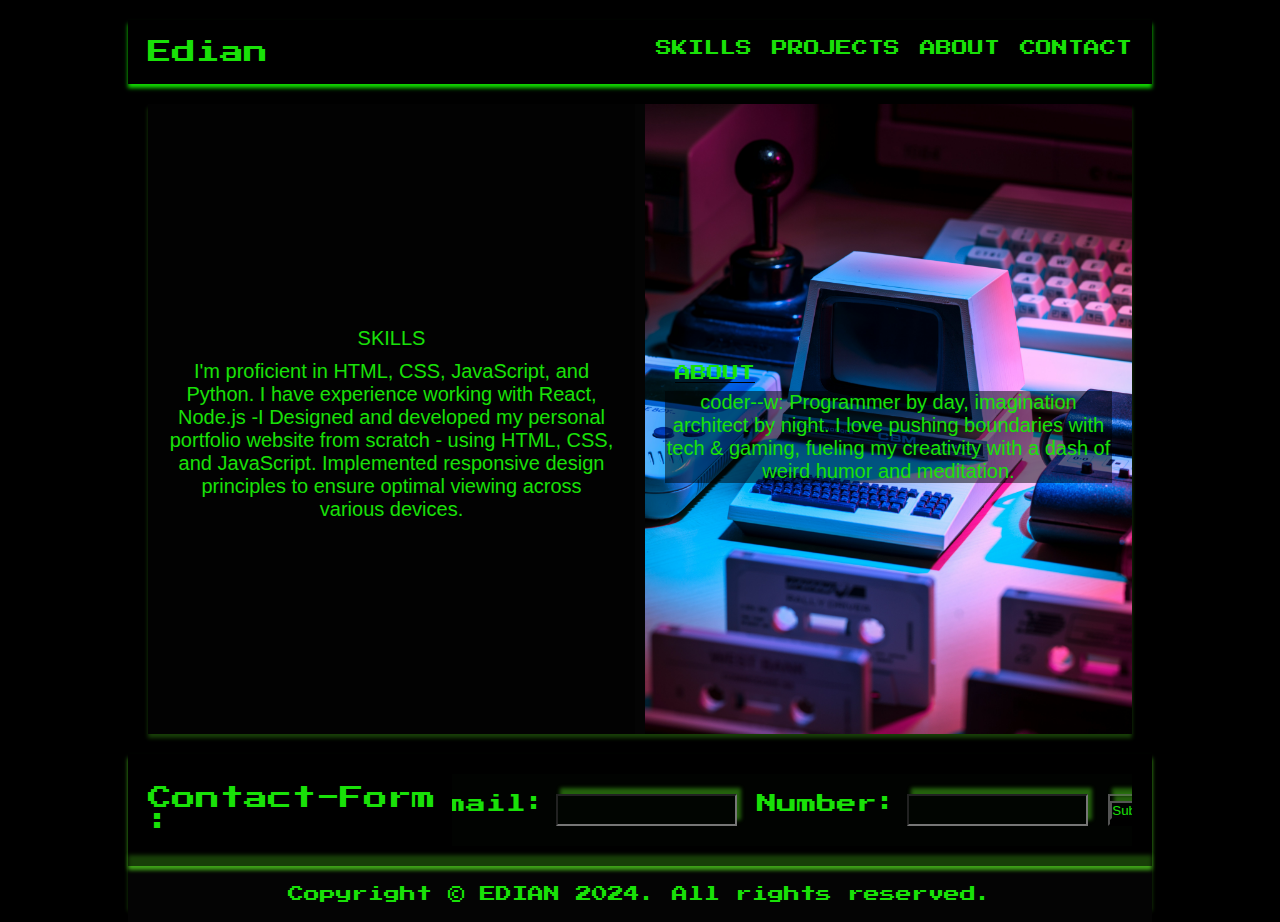
==== index.html @ 00d3ce1b "fixed some css" ====
<!DOCTYPE html>
<html lang="en">
  <head>
    <meta charset="UTF-8" />
    <meta name="viewport" content="width=device-width, initial-scale=1.0" />
    <title>MY PAGE</title>
    <link
      href="https://fonts.cdnfonts.com/css/porter-sans-block"
      rel="stylesheet"
    />
    <link
      href="https://fonts.googleapis.com/css?family=Press+Start+2P:regular"
      rel="stylesheet"
    />
    <link rel="stylesheet" href="./style.css" />
    <link
      rel="stylesheet"
      href="https://cdnjs.cloudflare.com/ajax/libs/font-awesome/6.0.0-beta3/css/all.min.css"
      crossorigin="anonymous"
    />
  </head>
  <body>
    <nav class="navigationBar">
      <div class ="logo">
        <a href="./index.html" class="logo">Edian</a>
      </div>
      <ul class="nav-items">
        <li><a href="./skills.html">SKILLS</a></li>
        <li><a href="./projects.html">PROJECTS</a></li>
        <li><a href="./about.html">ABOUT</a></li>
        <li><a href="./contact.html">CONTACT</a></li>
      </ul>
    </nav>
    <main class="main-and-contact ">
    <div class="mainContent">
      <div class="right-content">
        
        
        <div class="centered">
          <header class="content-header">SKILLS</header>
          <span>
          I'm proficient in HTML, CSS, JavaScript, and Python. I have experience
          working with React, Node.js -I Designed and developed my personal
          portfolio website from scratch - using HTML, CSS, and JavaScript.
          Implemented responsive design principles to ensure optimal viewing
          across various devices.
        </span>
      </div>
      </div>
      <div class="left-content">
 
        
        <div class="centered">
          <header class="content-header">ABOUT</header>
          <p>
          coder--w: Programmer by day, imagination architect by night. I love
          pushing boundaries with tech & gaming, fueling my creativity with a
          dash of weird humor and meditation.
        </p>
        </div>
      </div>
    </div>
    <div class="contact-me">
      <div class =" form-header">Contact-Form :</div>
      <form class="contact-form">
        <label for="email">Email:</label>
        <input typ3 JNVBM6NV 9ISXDZ="email" id="email" name="email" required />
        <br />
        <label for="number">Number:</label>
        <input type="number" id="number" name="number" required />
        <br /><br />
       <button class="btn "><input type="submit" value="Submit" />
      </button>
      </form>
    </div>
  </main>
    </div>
    <footer class="footer">
      <div class="copyright">
        <p>Copyright © EDIAN 2024. All rights reserved.</p>
      </div>
    </footer>

    <script src="script.js"></script>
  </body>
</html>
---- style.css ----
@import url("https://fonts.cdnfonts.com/css/porter-sans-block");
@import url("https://fonts.googleapis.com/css?family=Press+Start+2P:regular");

* {
  padding: 0 ;
  margin: 0;
  box-sizing: border-box;
}
body {
  display: flex;
  flex-direction: column;
  background-color: #000;
  font-family:  "Press Start 2P",sans-serif;
margin: auto;
  width: 80%;
  height: 100vh;
  padding-top: 20px;

}
.main-and-content {
  flex-grow: 1;
}

p,a,li,label,input ,span{
 color: rgba(25, 225, 8, 1);
}

header{
  color: rgba(25, 225, 8, 1);
  text-decoration: underline black;
  padding: 10px;
}

.navigationBar {
  display:flex;
  flex-direction: row;
  justify-content: space-between;
  width: 100%;
  padding: 20px;
  background-color: #000;

  box-shadow: 0px 4px 4px rgba(20, 255, 0, 0.85);
  
}

.logo {
  float: left;
  font-size: 24px;
  color: rgba(25, 225, 8, 1);
  text-decoration: none;
  
}

.nav-items {
  display: flex;
  flex-direction: row;
  gap: 20px;
}
.nav-items li {
  list-style: none;
}
.nav-items a{
  text-decoration: none;
}


.mainContent {
  display: grid;
  grid-template-columns: 1fr 1fr;
  grid-template-rows: 70vh;
  gap: 10px;
  margin :20px;                 
  background-color: rgba(202, 201, 201, 0.02);
  box-shadow: 0px 4px 4px rgba(78, 207, 27, 0.3);
}

 
.right-content {
  display: flex;
  flex-direction: column;
  justify-content: center;
  align-items: center;
  gap: 10px;
  padding: 20px;
  overflow: hidden;
  text-overflow: ellipsis;
  white-space: clip;
}

.left-content {
  display: flex;
  flex-direction: column;
  justify-content: center;
  align-items: center;
  gap: 10px;
  padding: 20px;
  
  background-image: url("Images/lorenzo-herrera-p0j-mE6mGo4-unsplash.jpg");
  background-size: cover;
  background-position: center;
}
.right-content p{
  background-color: rgba(0, 0, 0, 0.5);;
}
.right-content,
.left-content p {  /* Style the paragraph within left-content */
  font-size: 20px;
  background-color: rgba(0, 0, 0, 0.5);
  font-family: "Porter Sans Block", sans-serif;
  text-align: center;
}

.contact-me {
  display: flex;
  flex-direction: row;
  justify-content: space-around;
  align-items: center;
  gap: 10px;
  padding: 20px;
  box-shadow:0px 4px 4px rgba(78, 207, 27, 0.8);
}

.contact-me .form-header {
  display: flex;
  flex-direction: column;
  font-size: 24px;
  gap: 20px;
  color: rgba(25, 225, 8, 1);
}
.contact-form {
  display: flex;
  flex-direction: row ;
  justify-content: center;
  align-self: center;
  overflow: hidden;
  gap: 10px;
  padding: 20px;
  background-color: rgba(70, 160, 75, 0.02);

} 
.contact-form label {
  font-size: 20px;
  color: rgba(25, 225, 8, 1);
}

.contact-form input {
  background-color: rgba(70, 160, 75, 0.02);
  color: rgba(25, 225, 8, 1);

  box-shadow: 4px -6px 4px rgba(78, 207, 27, 0.466);
}
.btn {
  background-color: #000;
  box-shadow:4px -6px 4px rgba(78, 207, 27, 0.466);
}


.footer {
  display: flex;
  justify-content: center;
  align-items: center;
  padding: 20px;
  background-color: rgba(202, 201, 201, 0.02);
  box-shadow: 0px -11px 4px rgba(78, 207, 27, 0.3);
}



.about {
  display: grid;
  grid-template-columns: 1fr 1fr;
  height: 100vh;
  margin: auto;
  padding: 20px;
  background-color: rgba(202, 201, 201, 0.02);
  box-shadow: 0px 4px 4px rgba(78, 207, 27, 0.3);
}




@media (max-width: 1110px){
  .mainContent {
      grid-template-columns: 1fr; /* Single column on smaller screens */
  }
  .navigationBar{
    flex-direction: column;
    align-items:  centre;
  
  }
  .nav-items{
    flex-direction: column;
    align-items: center;
    width: 100%;
  }
  .logo{
    font-size: 18px;
    padding-bottom: 10px;
  }
  .contact-me{
  flex-direction: column;
  align-items: center;

  }

  .form-header{
    display: flex;
    flex-direction: column;
    text-align: center;
    font-size:20px;
    width: 80%;
  }

  .contact-form {
    flex-direction: column;
    align-items: center;
  font-size: 12px;
  width: 100%;
  
  }
 
  .footer { 
    flex-direction: column;
    align-items: center;
    width: 100%;
  
  }
  .copyright {
    text-align: center;
  }
  }
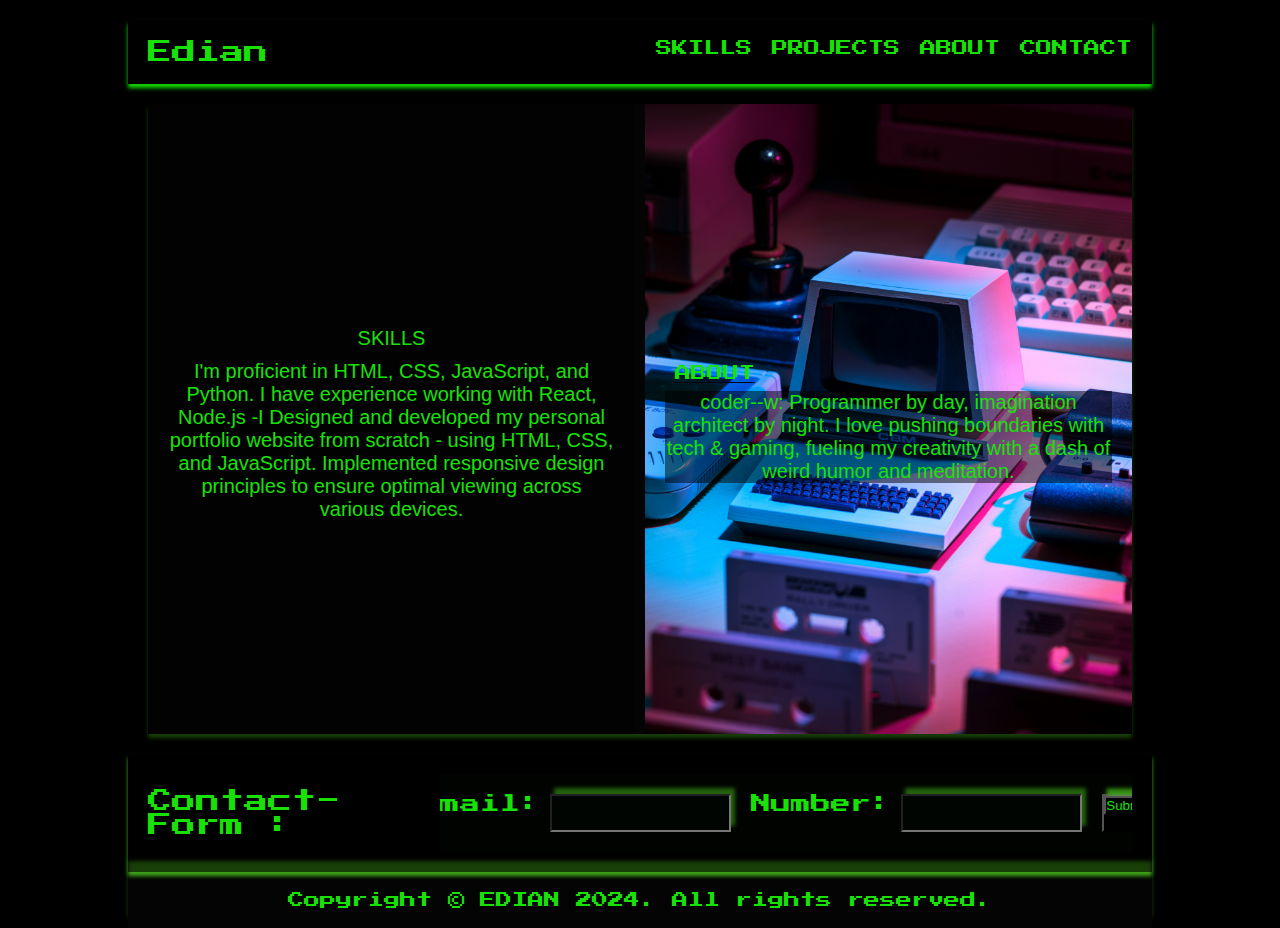
==== commit b109e2d8: "added submit wiord" ====
--- a/index.html
+++ b/index.html
@@ -20,7 +20,7 @@
     />
   </head>
   <body>
-    <nav class="navigationBar">
+    <nav  aria-label="Navigation bar" class="navigationBar">
       <div class ="logo">
         <a href="./index.html" class="logo">Edian</a>
       </div>
@@ -31,7 +31,7 @@
         <li><a href="./contact.html">CONTACT</a></li>
       </ul>
     </nav>
-    <main class="main-and-contact ">
+    <main class="main-and-contact "  aria-label="Main content" >
     <div class="mainContent">
       <div class="right-content">
         
@@ -70,12 +70,13 @@
         <input type="number" id="number" name="number" required />
         <br /><br />
        <button class="btn "><input type="submit" value="Submit" />
+      Submit
       </button>
       </form>
     </div>
   </main>
     </div>
-    <footer class="footer">
+    <footer class="footer"  aria-hidden="true">
       <div class="copyright">
         <p>Copyright © EDIAN 2024. All rights reserved.</p>
       </div>
--- a/style.css
+++ b/style.css
@@ -150,6 +150,8 @@
   box-shadow: 4px -6px 4px rgba(78, 207, 27, 0.466);
 }
 .btn {
+  width: auto;
+  height: auto;
   background-color: #000;
   box-shadow:4px -6px 4px rgba(78, 207, 27, 0.466);
 }
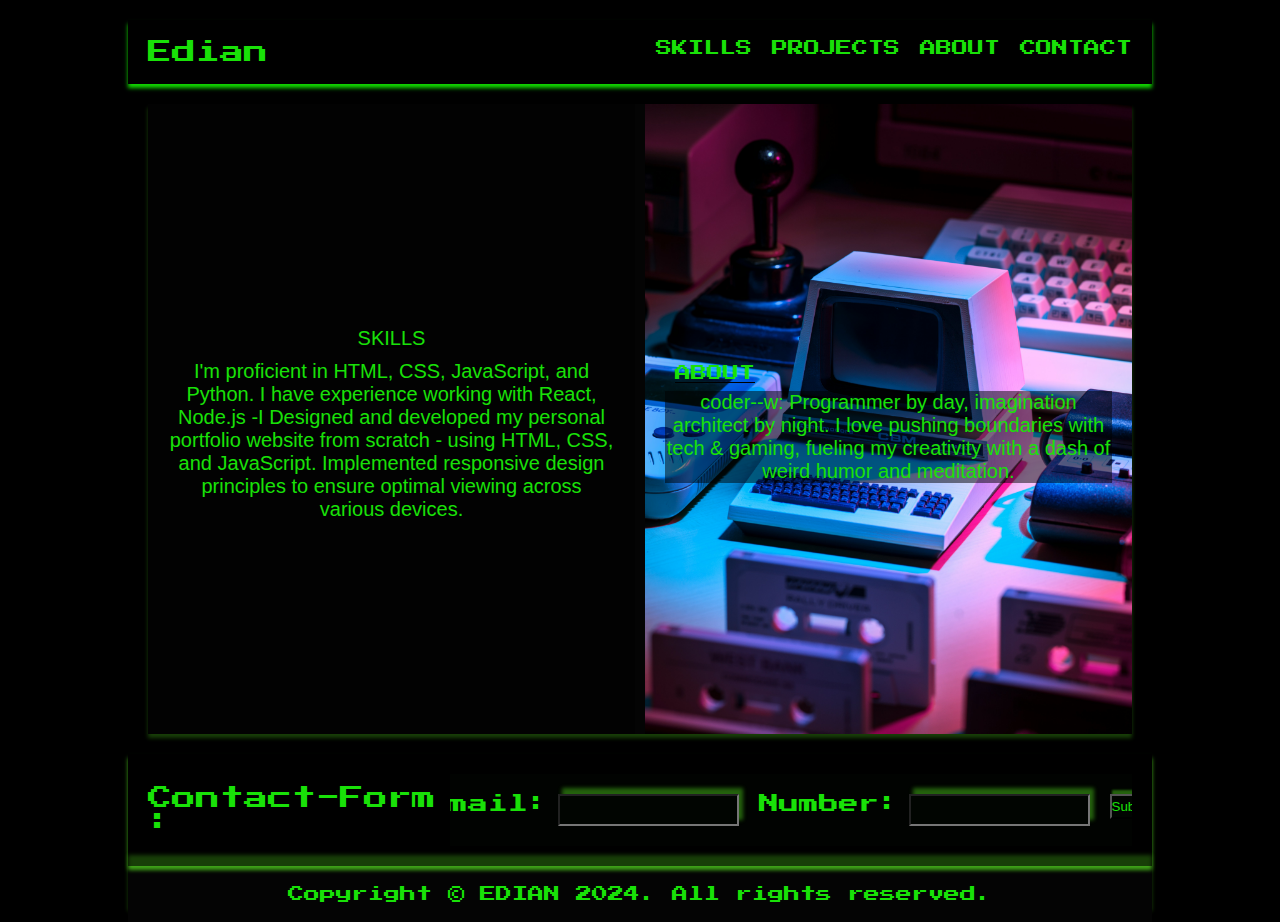
==== commit d2a43cb8: "fixed submit" ====
--- a/index.html
+++ b/index.html
@@ -69,14 +69,13 @@
         <label for="number">Number:</label>
         <input type="number" id="number" name="number" required />
         <br /><br />
-       <button class="btn "><input type="submit" value="Submit" />
-      Submit
+       <button class="btn" type="submit">Submit
       </button>
       </form>
     </div>
   </main>
     </div>
-    <footer class="footer"  aria-hidden="true">
+    <footer class="footer"  aria-label="Footer">
       <div class="copyright">
         <p>Copyright © EDIAN 2024. All rights reserved.</p>
       </div>
--- a/style.css
+++ b/style.css
@@ -150,10 +150,11 @@
   box-shadow: 4px -6px 4px rgba(78, 207, 27, 0.466);
 }
 .btn {
-  width: auto;
-  height: auto;
-  background-color: #000;
-  box-shadow:4px -6px 4px rgba(78, 207, 27, 0.466);
+  width: 55px;
+  height: 25px;
+  background-color: rgba(70, 160, 75, 0.02);
+  color: rgba(25, 225, 8, 1);
+  box-shadow: 2px -4px 2px rgba(78, 207, 27, 0.466);
 }
 
 
